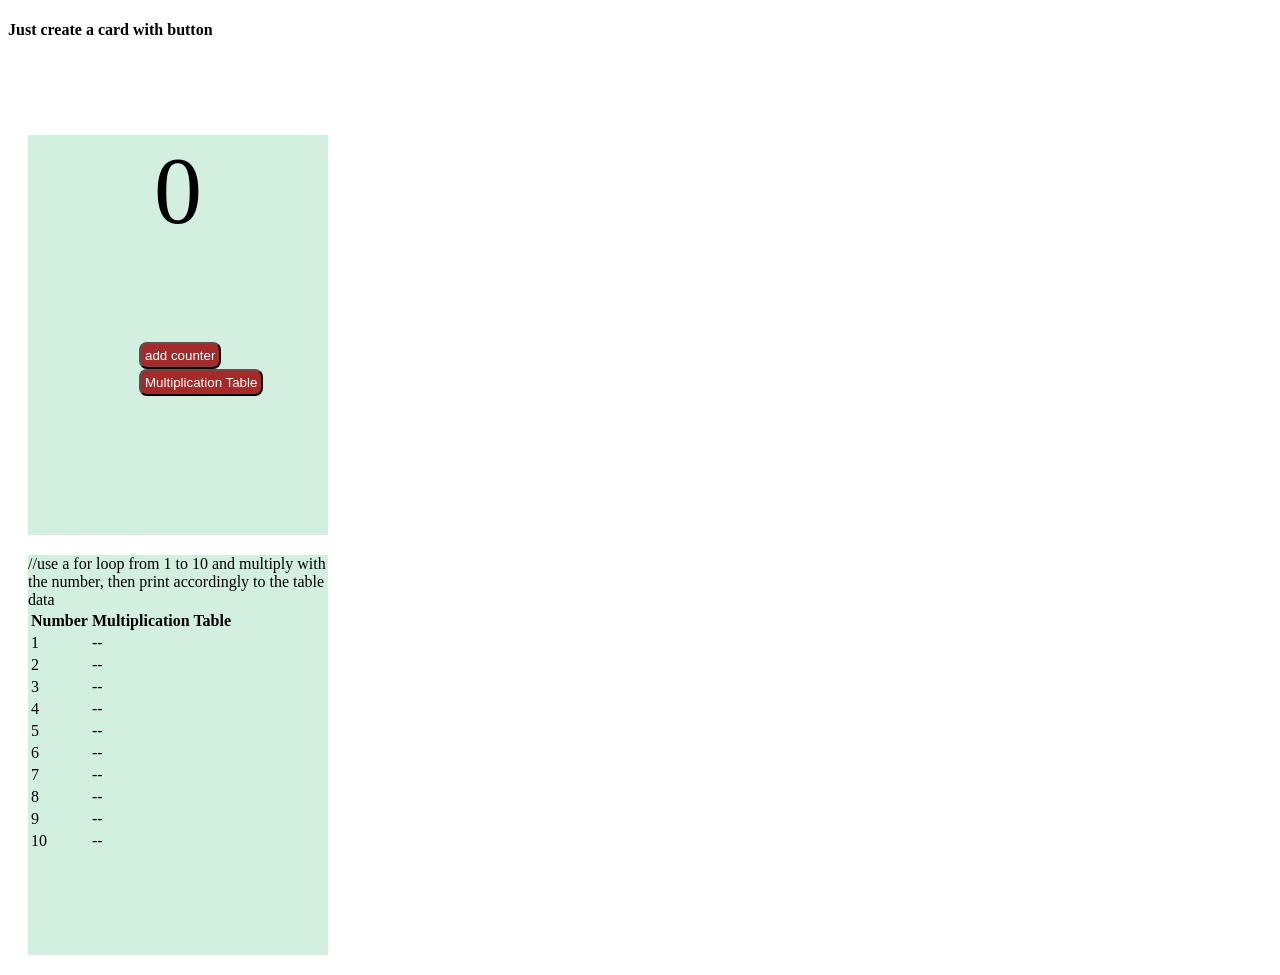
==== index.html @ 2a5d4402 "new cards" ====
<!DOCTYPE html>
<html>
    <head>
        <title>

        </title>
        <link rel="stylesheet" href="style.css" />
    </head>
    <body>
        <h4>Just create a card with button</h4>
        <div class="card">
            <p id="changeP">0</p>
            <button type="button" id="addButton"> add counter</button>
            <button type="button" id="MultiplicationButton"> Multiplication Table</button>
            <p id="table"></p>
        </div>

        <div class="card">
            <table>
                <thead>
                    <tr>
                        <th>Number</th>
                        <th>Multiplication Table</th>
                    </tr>
                </thead>
                <tbody id="tableBody">
                    <tr><td>1</td> <td> --</td> </tr>
                    <tr><td>2</td> <td> --</td> </tr>
                    <tr><td>3</td> <td> --</td> </tr>
                    <tr><td>4</td> <td> --</td> </tr>
                    <tr><td>5</td> <td> --</td> </tr>
                    <tr><td>6</td> <td> --</td> </tr>
                    <tr><td>7</td> <td> --</td> </tr>
                    <tr><td>8</td> <td> --</td> </tr>
                    <tr><td>9</td> <td> --</td> </tr>
                    <tr><td>10</td> <td> --</td> </tr>
//use a for loop from 1 to 10 and multiply with the number, then print accordingly to the table data
                </tbody>
            </table>
        </div>

        
        <script src="script2.js"></script>
    </body>
</html>
---- style.css ----
.card{
    background-color:#d3efdf;
    width:300px;
    height:400px;
    margin:20px;
}

.card p{
    font-size:96px;
    text-align:center;
    transform:uppercase;
}

.card button{
    background-color: brown;
    color:#ffffff;
    padding:4px;
    border-radius:8px;
    margin-left:37%;
    margin-right:auto;
}

#table{
    font-size :14px;
}
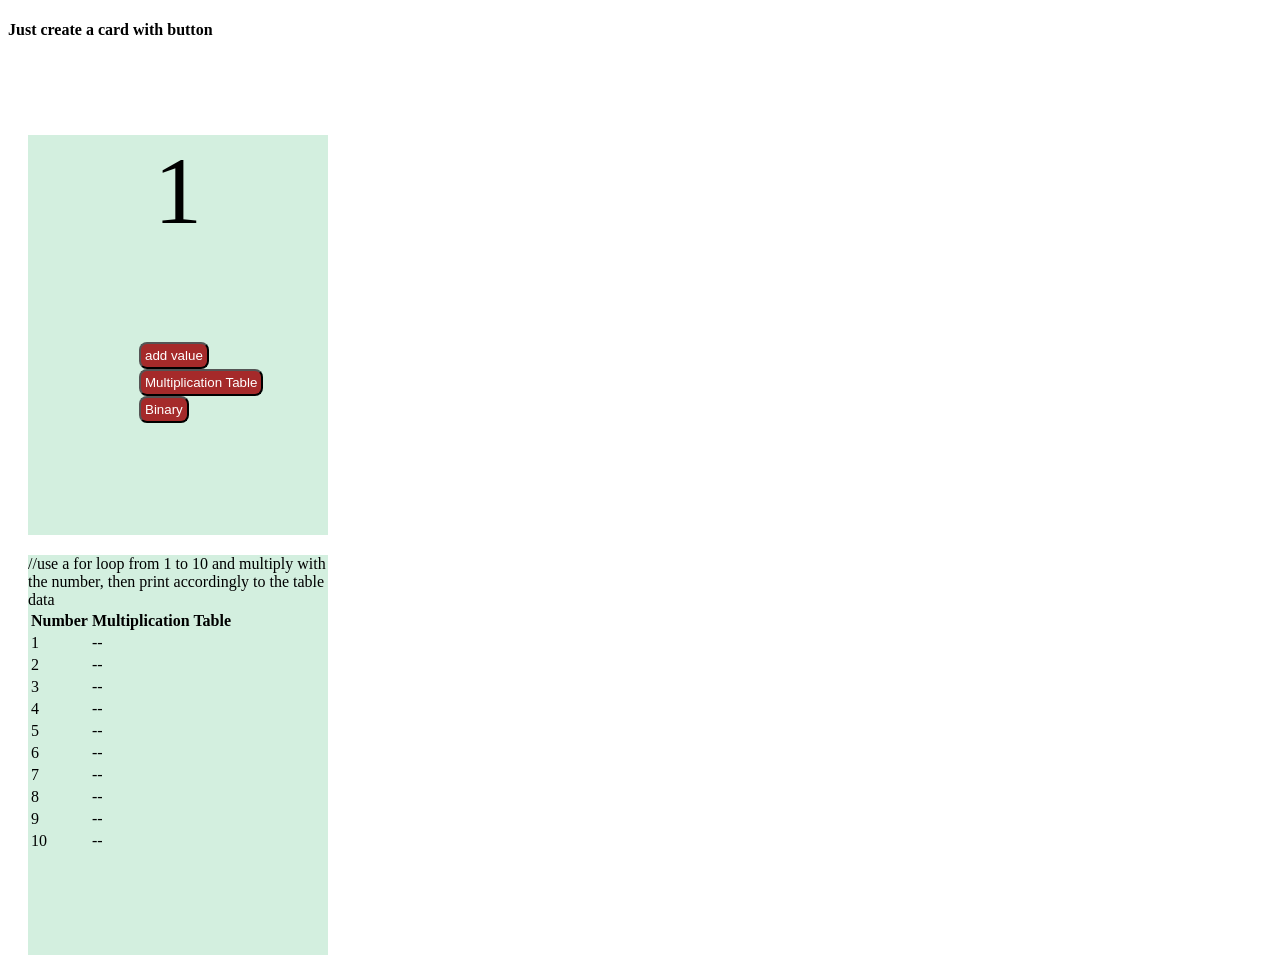
==== commit d77ce086: "not done for now" ====
--- a/index.html
+++ b/index.html
@@ -12,6 +12,7 @@
             <p id="changeP">0</p>
             <button type="button" id="addButton"> add counter</button>
             <button type="button" id="MultiplicationButton"> Multiplication Table</button>
+            <button type="button" id="BinaryButton"> Binary</button>
             <p id="table"></p>
         </div>
 
@@ -40,6 +41,6 @@
         </div>
 
         
-        <script src="script2.js"></script>
+        <script src="script.js"></script>
     </body>
 </html>
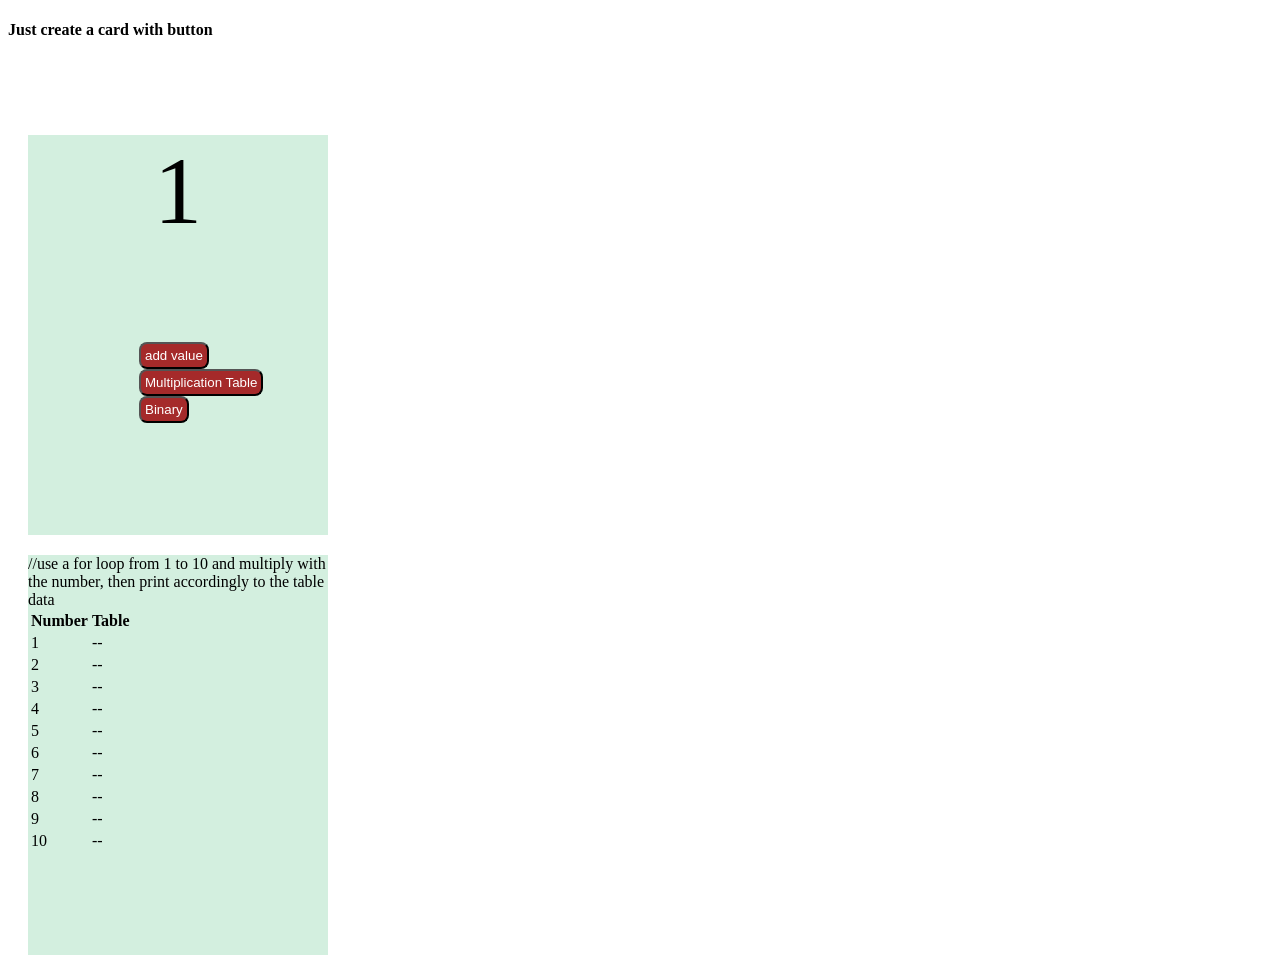
==== commit 0fb41a42: "fully finished card" ====
--- a/index.html
+++ b/index.html
@@ -21,7 +21,7 @@
                 <thead>
                     <tr>
                         <th>Number</th>
-                        <th>Multiplication Table</th>
+                        <th id = tableSetting>Table</th>
                     </tr>
                 </thead>
                 <tbody id="tableBody">
